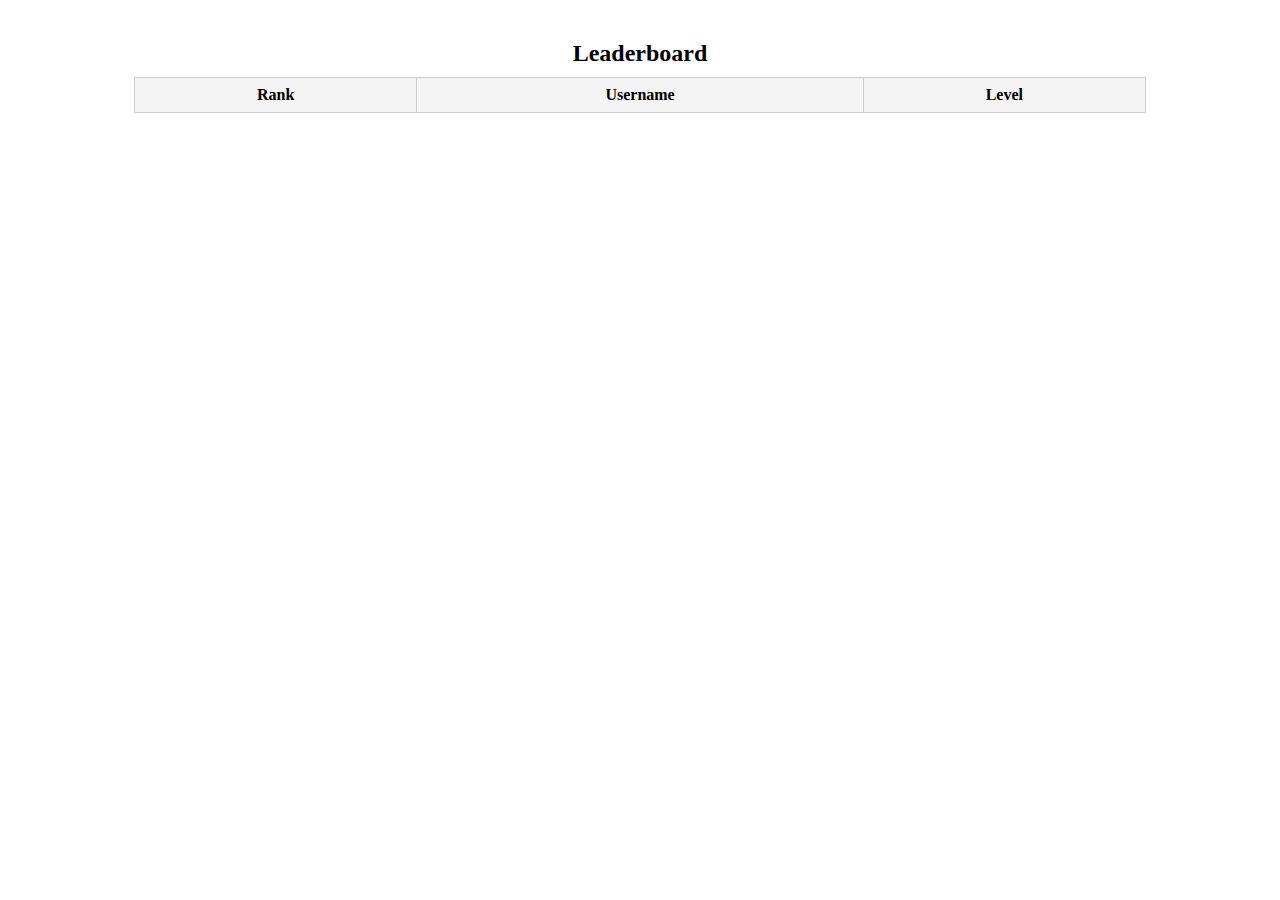
==== leaderboard.html @ e404742b "added leaderboard redirect" ====
<!DOCTYPE html>
<html lang="en">

<head>
    <meta charset="UTF-8">
    <meta name="viewport" content="width=device-width, initial-scale=1.0">
    <title>Leaderboard</title>
    <link rel="stylesheet" href="leaderboard.css">
</head>

<body>
    <div class="leaderboard-container">
        <h2 class="leaderboard-title">Leaderboard</h2>
        <table class="leaderboard-table">
            <thead>
                <tr>
                    <th>Rank</th>
                    <th>Username</th>
                    <th>Level</th>
                </tr>
            </thead>
            <tbody id="leaderboard-body">
                <!-- Leaderboard entries will be inserted here -->
            </tbody>
        </table>
    </div>
    <script src="leaderboard.js"></script>
</body>

</html>
---- leaderboard.css ----
.leaderboard-container {
    display: flex;
    flex-direction: column;
    align-items: center;
    margin-top: 20px;
}

.leaderboard-title {
    font-size: 24px;
    font-weight: bold;
    margin-bottom: 10px;
}

.leaderboard-table {
    width: 80%;
    border-collapse: collapse;
}

.leaderboard-table th,
.leaderboard-table td {
    border: 1px solid #ccc;
    padding: 8px;
    text-align: center;
}

.leaderboard-table th {
    background-color: #f4f4f4;
}

.leaderboard-table td {
    background-color: #fafafa;
}
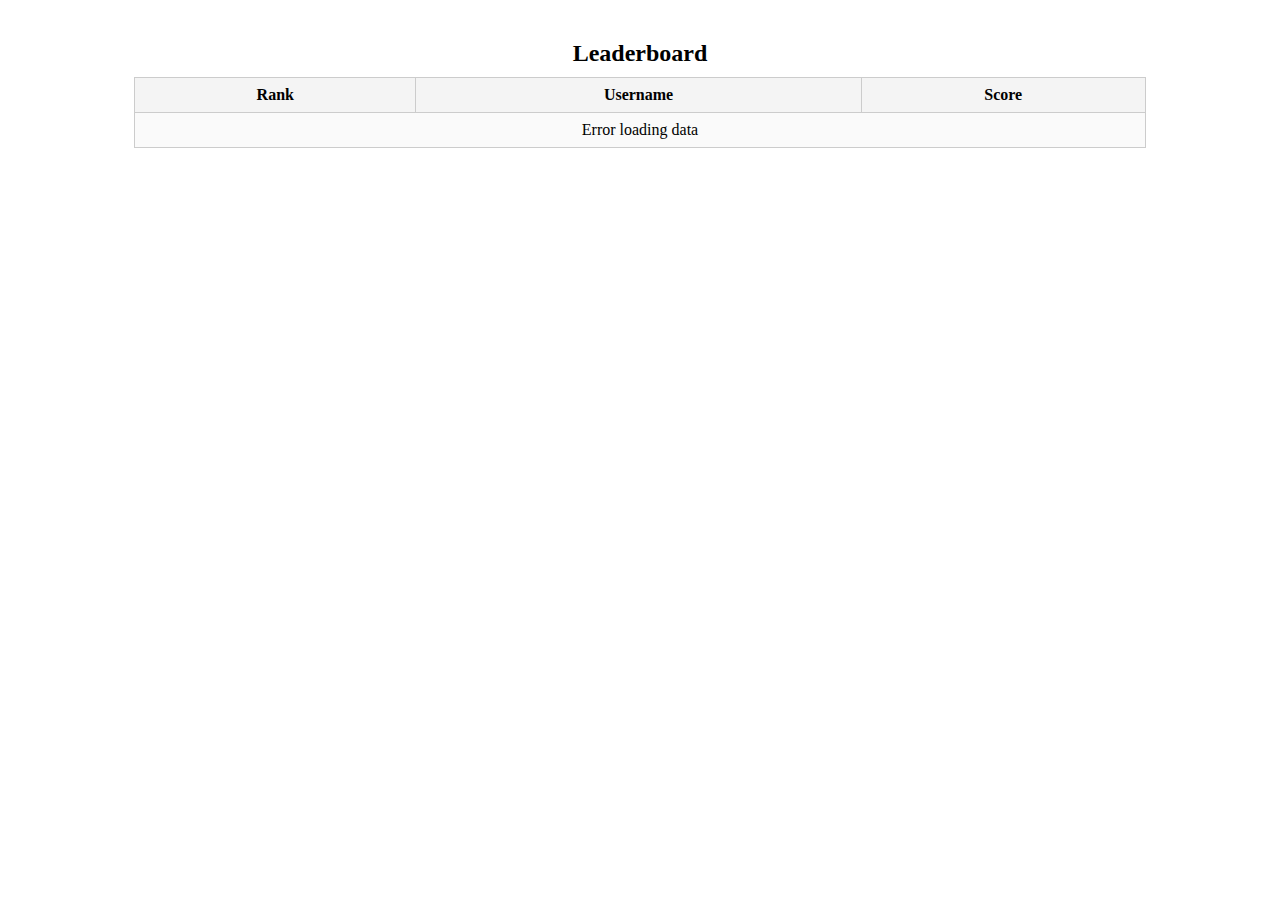
==== commit 50a14a2c: "created scoring system" ====
--- a/leaderboard.html
+++ b/leaderboard.html
@@ -16,7 +16,7 @@
                 <tr>
                     <th>Rank</th>
                     <th>Username</th>
-                    <th>Level</th>
+                    <th>Score</th>
                 </tr>
             </thead>
             <tbody id="leaderboard-body">
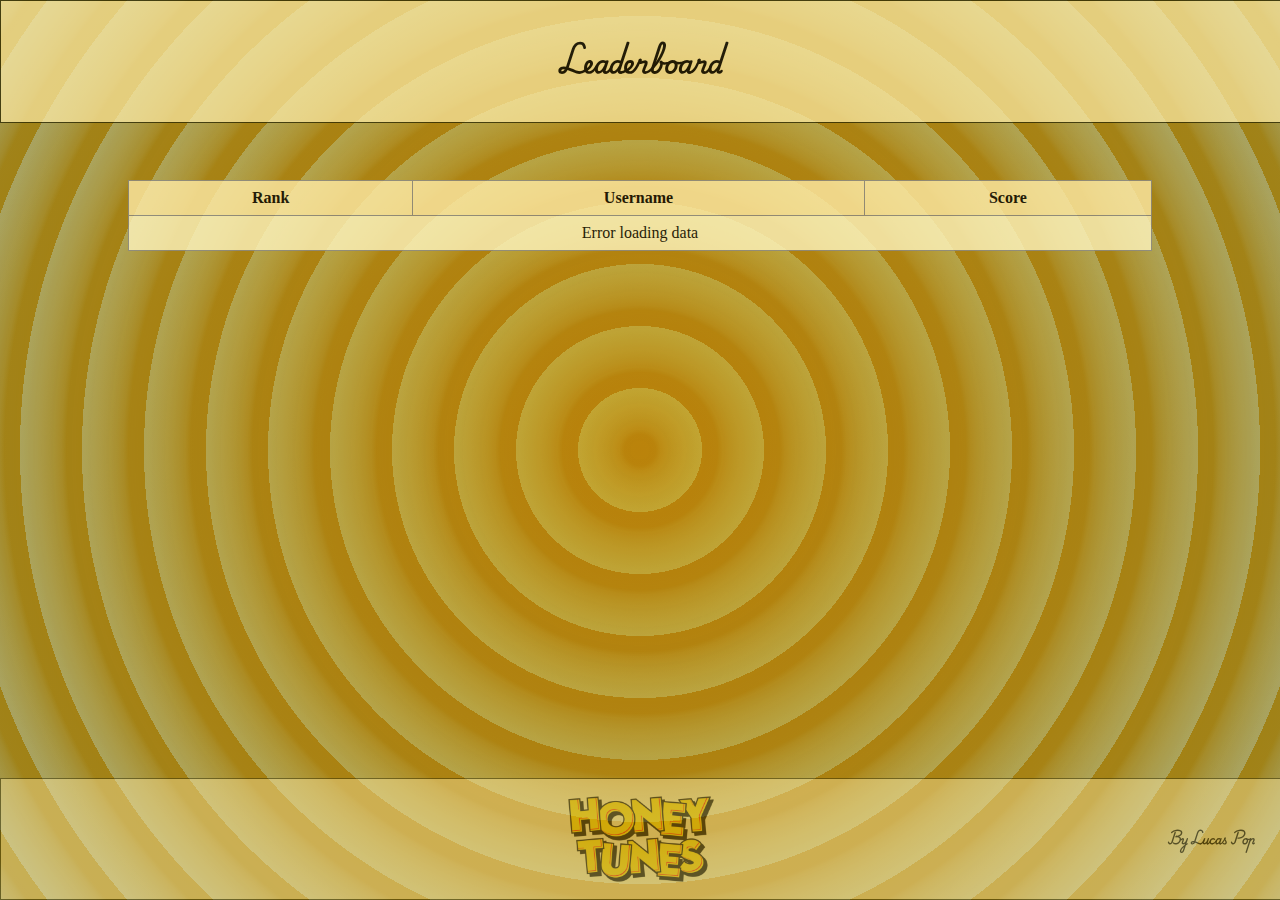
==== commit 6a892c0e: "first deploy (almost done)" ====
--- a/leaderboard.html
+++ b/leaderboard.html
@@ -9,8 +9,11 @@
 </head>
 
 <body>
+    <div class="header">
+        <h2 class="leaderboard-title">Leaderboard</h2>
+    </div>
+
     <div class="leaderboard-container">
-        <h2 class="leaderboard-title">Leaderboard</h2>
         <table class="leaderboard-table">
             <thead>
                 <tr>
@@ -24,7 +27,15 @@
             </tbody>
         </table>
     </div>
+
+    <div class="footer">
+        <img src="media/HONEY-TUNES.png" id="logoIMG">
+        <h3 class="credits">By Lucas Pop</h3>
+    </div>
+
     <script src="leaderboard.js"></script>
+    <script src="script.js"></script>
+    <script src="greeting.js"></script>
 </body>
 
 </html>--- a/leaderboard.css
+++ b/leaderboard.css
@@ -1,32 +1,94 @@
-.leaderboard-container {
+body {
+    background-color: #cdcca3;
+    opacity: 0.8;
+    background-image: radial-gradient(circle at center center, #f1c423d5, #cdcca3),
+        repeating-radial-gradient(circle at center center, #f1c423e3, #f1c423dd, 31px, transparent 62px, transparent 31px);
+    background-blend-mode: multiply;
+    margin: 0;
     display: flex;
     flex-direction: column;
+    min-height: 100vh;
+}
+
+.header,
+.footer {
+    width: 100%;
+    text-align: center;
+    background-color: #ffeca7e3;
+    border: 1px solid #2b2903;
+    padding: 10px 0;
+}
+
+.header {
+    position: fixed;
+    top: 0;
+    z-index: 1000;
+}
+
+.footer {
+    margin-top: auto;
+    display: flex;
     align-items: center;
-    margin-top: 20px;
+    justify-content: center;
+    opacity: 0.6;
+}
+
+.footer img {
+    max-height: 100px;
+}
+
+.credits {
+    position: absolute;
+    right: 25px;
+    font-size: 11px;
+    font-family: 'Playwrite';
 }
 
 .leaderboard-title {
     font-size: 24px;
     font-weight: bold;
-    margin-bottom: 10px;
+    font-family: 'Playwrite';
+}
+
+.leaderboard-container {
+    display: flex;
+    flex-direction: column;
+    align-items: center;
+    margin-top: 60px;
+    margin-bottom: 20px;
+    flex: 1;
+    padding-top: 20px;
 }
 
 .leaderboard-table {
     width: 80%;
     border-collapse: collapse;
+    font-family: 'Comic Sans MS';
+    margin-top: 100px;
+    margin-bottom: 100px;
 }
 
 .leaderboard-table th,
 .leaderboard-table td {
-    border: 1px solid #ccc;
+    border: 1px solid #898989;
     padding: 8px;
     text-align: center;
 }
 
 .leaderboard-table th {
-    background-color: #f4f4f4;
+    background-color: #ffeca7;
 }
 
 .leaderboard-table td {
-    background-color: #fafafa;
+    background-color: #fff5bf;
+}
+
+.current-player {
+    font-weight: bold;
+    border: 2px solid #414141;
+}
+
+@font-face {
+    font-family: 'Playwrite';
+    src: url(media/fonts/Playwrite_NL/PlaywriteNL-VariableFont_wght.ttf);
 }